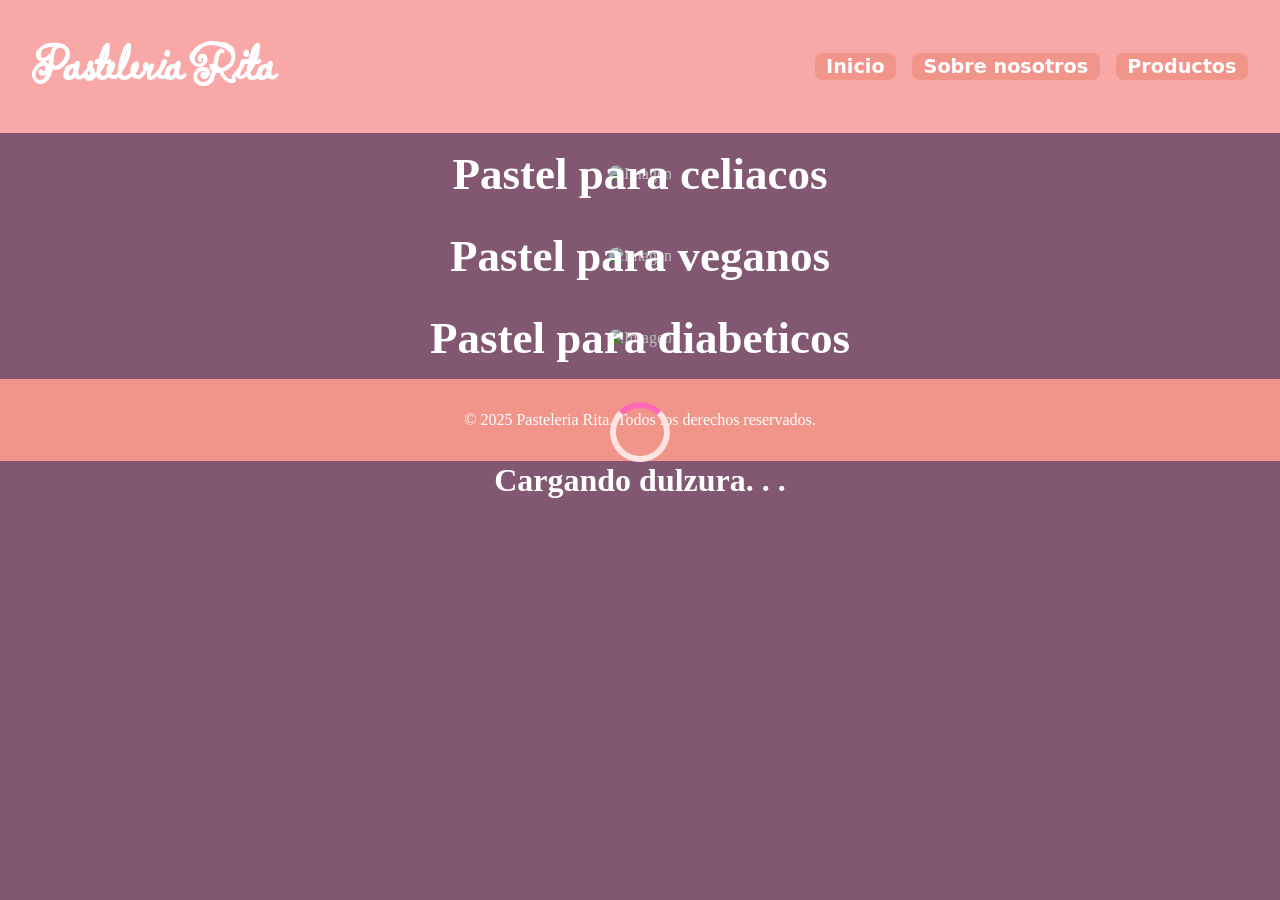
==== pagina2.html @ 5f9d1c5d "Cargado de última versión" ====
<!DOCTYPE html>
<html lang="es">
<head>
    <meta charset="UTF-8">
    <meta name="viewport" content="width=device-width, initial-scale=1.0">
    <title>Opciones extra de venta</title>
    <link rel="preconnect" href="https://fonts.googleapis.com">
<link rel="preconnect" href="https://fonts.gstatic.com" crossorigin>
<link href="https://fonts.googleapis.com/css2?family=Playwrite+AU+SA:wght@100..400&display=swap" rel="stylesheet">
    <link rel="stylesheet" href="https://cdn.jsdelivr.net/npm/bootstrap-icons@1.11.3/font/bootstrap-icons.min.css">
    <link rel="stylesheet" href="styles2.css">
    <style>
        @font-face {
            font-family: 'Icons';
            src: url('fonts/icons.woff2') format('woff2'), url('fonts/icons.woff') format('woff');
            font-weight: normal;
            font-style: normal;
        }
    </style>
    
</head>
<body>
    <div id="loader">
        <div class="spinner"></div>
        <h1>Cargando dulzura. . .</h1>
    </div>

    <link rel="preconnect" href="https://fonts.googleapis.com">
            <link rel="preconnect" href="https://fonts.gstatic.com" crossorigin>
            <link href="https://fonts.googleapis.com/css2?family=Ingrid+Darling&display=swap" rel="stylesheet">
    
    <header>

        <div class="logo"> <h1>Pasteleria Rita</h1></div>

        <button class="abrir-menu" id="abrir"><i class="bi bi-list"></i></button>
        
            <nav class="nav" id="nav">

                <button class="cerrar-menu" id="cerrar"><i class="bi bi-x"></i></button>
                <ul class="nav-list">
                    <li><a href="index.html">Inicio</a></li>
                    <li><a href="sobre nosotros.html">Sobre nosotros</a></li>
                    <li><a href="pagina2.html">Productos</a></li>
                </ul>
            </nav>
        

    </header>

      <div class="product-content">
        <div class="product-1 imagen">
            <img src="Image/Pastel_para_celiacos.png" alt="Imagen" width="300">
            <div class=" mitexto">
			<h2>Pastel para celiacos</h2>

            </div>
        </div>
<!--000000000000000000000000000000000000000000000000000000000000000000000000000000000000000000000000000000000000000000000000000000000000000000000000000-->
        <div class="product-1 imagen">
            <img src="Image/Pastel_vegano.webp" alt="Imagen" width="300">
            <div class=" mitexto">
                    <h2>Pastel para veganos</h2>
            </div>
        </div>
<!--000000000000000000000000000000000000000000000000000000000000000000000000000000000000000000000000000000000000000000000000000000000000000000000000000-->
        <div class="product-1 imagen">
            <img src="Image/Pastel_para_diabeticos.webp" alt="Imagen" width="300">
            <div class=" mitexto">
                    <h2>Pastel para diabeticos</h2>
            </div>
        </div>
    
 
    <footer>
        
        <p>&copy; 2025 Pasteleria Rita. Todos los derechos reservados.</p>
    </footer>
    
    <script src="script.js"></script>
</body>
</html>
---- styles2.css ----
root{
  --font-family: 'Arial', sans-serif;
}

*{
  margin: 0;
  padding: 0;
  box-sizing: border-box;
}

header{
  display: flex;
  align-items: center;
  justify-content: space-between;
  padding: 2rem;
  background-color: #F9A8A8;
}

.logo {
  font-family: "Ingrid Darling", cursive;
  color: #ffffff;
  font-size: 28px;
}

.nav-list {
  list-style-type: none;
  display: flex;
  gap: 1rem;
}

.nav-list li a {
  text-decoration: none;
}

.abrir-menu, .cerrar-menu{
  display:none;
}

@media (max-width: 840px) {
  .abrir-menu, .cerrar-menu{
    display: block;
    border: 0;
    font-size: 2rem;
    background-color: transparent;
    cursor: pointer;
  }

  .nav{
    opacity: 0;
    visibility: hidden;
    display: flex;
    flex-direction: column;
    align-items: end;
    gap: 2rem;
    position: absolute;
    top: 0;
    right: 0;
    background-color: #cd8888; /*probar #825771, #cd8888 o #F9A8A8*/
    padding: 3rem;
    bottom: 0;
    box-shadow: 0 0 0 100vmax rgba(0, 0, 0, 0.5);
    z-index: 50;
  }

  .nav.visible{
    opacity: 1;
    visibility: visible;
  }

  .nav-list {
    flex-direction: column;
    align-items: end;
  }

  .cerrar-menu{
    display: block;
  }

}

body {
  margin: 0;
  height: 60%;
  display: grid;
  grid-template-rows: auto 480px 1fr auto;
  background-color: #825771;
  grid-template-rows: 3;

}

  .product-content{
    grid-template-columns: repeat(1,1fr);
    gap: 30px;
}
.product-1 img {
    width: 40%;
    align-items: center;
    padding: 1rem;
    /*background-color: #f1948a; */
    border-radius: 150px;
    height: auto;
    filter: brightness(75%);
}
.product-txt{
    background-color: #f1948a;
}
/*
.product-1 {
    display: grid;
    grid-template-columns: 1fr 1fr; /* dos columnas iguales
    gap: 20px;
    align-items: center;
    padding: 1rem;
  }*/


  #services{
    grid-template-rows: 3;
    align-items: center;
  }
  footer {
    text-align: center;
    padding: 2rem;
    background-color: #f1948a;
    color: white;
}
.mitexto{
  position: absolute;
  top: 50%;
  left: 50%;
  transform: translate(-50%, -50%);
  color: #ffffff;
  font-size: 30px;
}
.imagen {
  position: relative;
  text-align: center;
  color: white;
  padding: 1rem;
}
button:hover {
  --_p: 100%;
  transition: background-position .4s, background-size 0s;
}
button:active {
  box-shadow: 0 0 9e9q inset #0009; 
  background-color: var(--c);
  color: #ffffff;
}

button {
  font-family: system-ui, sans-serif;
  cursor: pointer;
  padding: .1em .6em;
  font-weight: bold;  
  border: none;
  border-radius: 8px;
  font-size: 1.2rem;
  color: #ffffff;
  background-color: #f1948a; 
}
/* 0000000000000000000000000000000000000000000000000000000000000000000000000000000000000000- - -LOADER */
#loader {
  position: fixed;
  top: 0;
  left: 0;
  width: 100%;
  height: 100%;
  background-image: url(Image/LoaderBackground.webp);
  background-size: cover;
  background-position:top;
  background-repeat: no-repeat;
  display: flex;
  flex-direction: column;
  justify-content: center;
  align-items: center;
  z-index: 9999;
  color: #ffffff;
}

.spinner{
  border: 6px solid #ffe4e1;
  border-top: 6px solid #ff69b4;
  border-radius: 50%;
  width: 60px;
  height: 60px;
  animation: girar 1s linear infinite;
}

@keyframes girar {
  0% { transform: rotate(0deh);}
  100% { transform: rotate(360deg);}
}

body.loading {
  overflow: hidden;
  height: 100vh;
}
/* 0000000000000000000000000000000000000000000000000000000000000000000000000000000000000000 */



a {
  font-family: system-ui, sans-serif;
  cursor: pointer;
  padding: .1em .6em;
  font-weight: bold;  
  border: none;
  border-radius: 8px;
  font-size: 1.2rem;
  color: #ffffff;
  background-color: #f1948a; /*#f1948a*/
}

a:hover{
  --_p: 100%;
  transition: background-position .4s, background-size 0s;
  background-color:#b06d66 ;
}
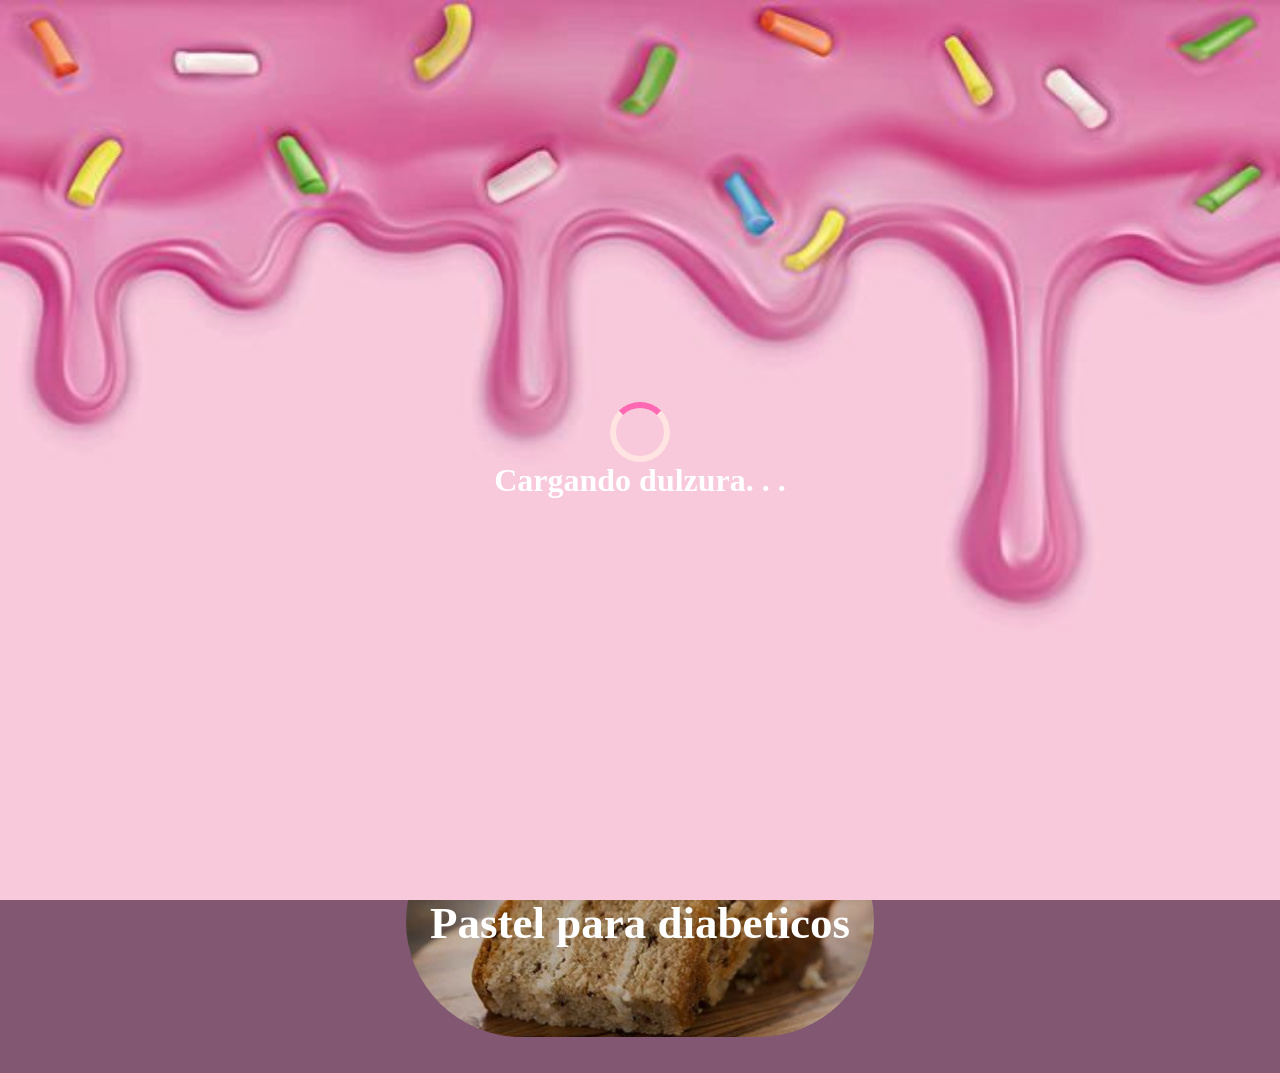
==== commit 7b890d56: "Update pagina2.html" ====
--- a/pagina2.html
+++ b/pagina2.html
@@ -2,12 +2,12 @@
 <html lang="es">
 <head>
     <meta charset="UTF-8">
-    <meta name="viewport" content="width=device-width, initial-scale=1.0">
+    <meta name="viewport" content="width=device-width, initial-scale=1.0"> <!-- Sección meta -->
     <title>Opciones extra de venta</title>
     <link rel="preconnect" href="https://fonts.googleapis.com">
 <link rel="preconnect" href="https://fonts.gstatic.com" crossorigin>
-<link href="https://fonts.googleapis.com/css2?family=Playwrite+AU+SA:wght@100..400&display=swap" rel="stylesheet">
-    <link rel="stylesheet" href="https://cdn.jsdelivr.net/npm/bootstrap-icons@1.11.3/font/bootstrap-icons.min.css">
+<link href="https://fonts.googleapis.com/css2?family=Playwrite+AU+SA:wght@100..400&display=swap" rel="stylesheet">   <!-- Sección de links -->
+    <link rel="stylesheet" href="https://cdn.jsdelivr.net/npm/bootstrap-icons@1.11.3/font/bootstrap-icons.min.css">  
     <link rel="stylesheet" href="styles2.css">
     <style>
         @font-face {
@@ -21,26 +21,26 @@
 </head>
 <body>
     <div id="loader">
-        <div class="spinner"></div>
-        <h1>Cargando dulzura. . .</h1>
+        <div class="spinner"></div>  <!-- Loader -->
+        <h1>Cargando dulzura. . .</h1> <!-- Texto debajo del loader -->
     </div>
 
-    <link rel="preconnect" href="https://fonts.googleapis.com">
+            <link rel="preconnect" href="https://fonts.googleapis.com">
             <link rel="preconnect" href="https://fonts.gstatic.com" crossorigin>
-            <link href="https://fonts.googleapis.com/css2?family=Ingrid+Darling&display=swap" rel="stylesheet">
+            <link href="https://fonts.googleapis.com/css2?family=Ingrid+Darling&display=swap" rel="stylesheet"> <!-- Tipografia Ingrid Darling, cursive -->
     
     <header>
 
-        <div class="logo"> <h1>Pasteleria Rita</h1></div>
+        <div class="logo"> <h1>Pasteleria Rita</h1></div> <!-- Logo / Titulo de pagina -->
 
-        <button class="abrir-menu" id="abrir"><i class="bi bi-list"></i></button>
+        <button class="abrir-menu" id="abrir"><i class="bi bi-list"></i></button> <!-- Boton para abrir el menú hamburgesa -->
         
             <nav class="nav" id="nav">
 
-                <button class="cerrar-menu" id="cerrar"><i class="bi bi-x"></i></button>
+                <button class="cerrar-menu" id="cerrar"><i class="bi bi-x"></i></button> <!-- Boton para cerrar el menú hamburgesa -->
                 <ul class="nav-list">
                     <li><a href="index.html">Inicio</a></li>
-                    <li><a href="sobre nosotros.html">Sobre nosotros</a></li>
+                    <li><a href="sobre%20nosotros.html">Sobre nosotros</a></li> <!--Li del header / contenido del menú hamburgesa  --> 
                     <li><a href="pagina2.html">Productos</a></li>
                 </ul>
             </nav>
@@ -50,7 +50,7 @@
 
       <div class="product-content">
         <div class="product-1 imagen">
-            <img src="Image/Pastel_para_celiacos.png" alt="Imagen" width="300">
+            <img src="Image/Pastel_para_celiacos.png" alt="Imagen" width="300">  <!-- Producto 1: para celiacos -->
             <div class=" mitexto">
 			<h2>Pastel para celiacos</h2>
 
@@ -58,25 +58,24 @@
         </div>
 <!--000000000000000000000000000000000000000000000000000000000000000000000000000000000000000000000000000000000000000000000000000000000000000000000000000-->
         <div class="product-1 imagen">
-            <img src="Image/Pastel_vegano.webp" alt="Imagen" width="300">
+            <img src="Image/Pastel_vegano.webp" alt="Imagen" width="300"> <!-- Producto 2: para veganos -->
             <div class=" mitexto">
                     <h2>Pastel para veganos</h2>
             </div>
         </div>
 <!--000000000000000000000000000000000000000000000000000000000000000000000000000000000000000000000000000000000000000000000000000000000000000000000000000-->
         <div class="product-1 imagen">
-            <img src="Image/Pastel_para_diabeticos.webp" alt="Imagen" width="300">
+            <img src="Image/Pastel_para_diabeticos.webp" alt="Imagen" width="300"> <!-- Producto 3: para diabeticos -->
             <div class=" mitexto">
                     <h2>Pastel para diabeticos</h2>
             </div>
         </div>
-    
+      </div>
  
     <footer>
-        
-        <p>&copy; 2025 Pasteleria Rita. Todos los derechos reservados.</p>
+        <p>&copy; 2025 Pasteleria Rita. Todos los derechos reservados.</p> <!-- Footer con los derechos de autor -->
     </footer>
     
-    <script src="script.js"></script>
+    <script src="script.js"></script> <!-- Linkeo a java script -->
 </body>
 </html>
